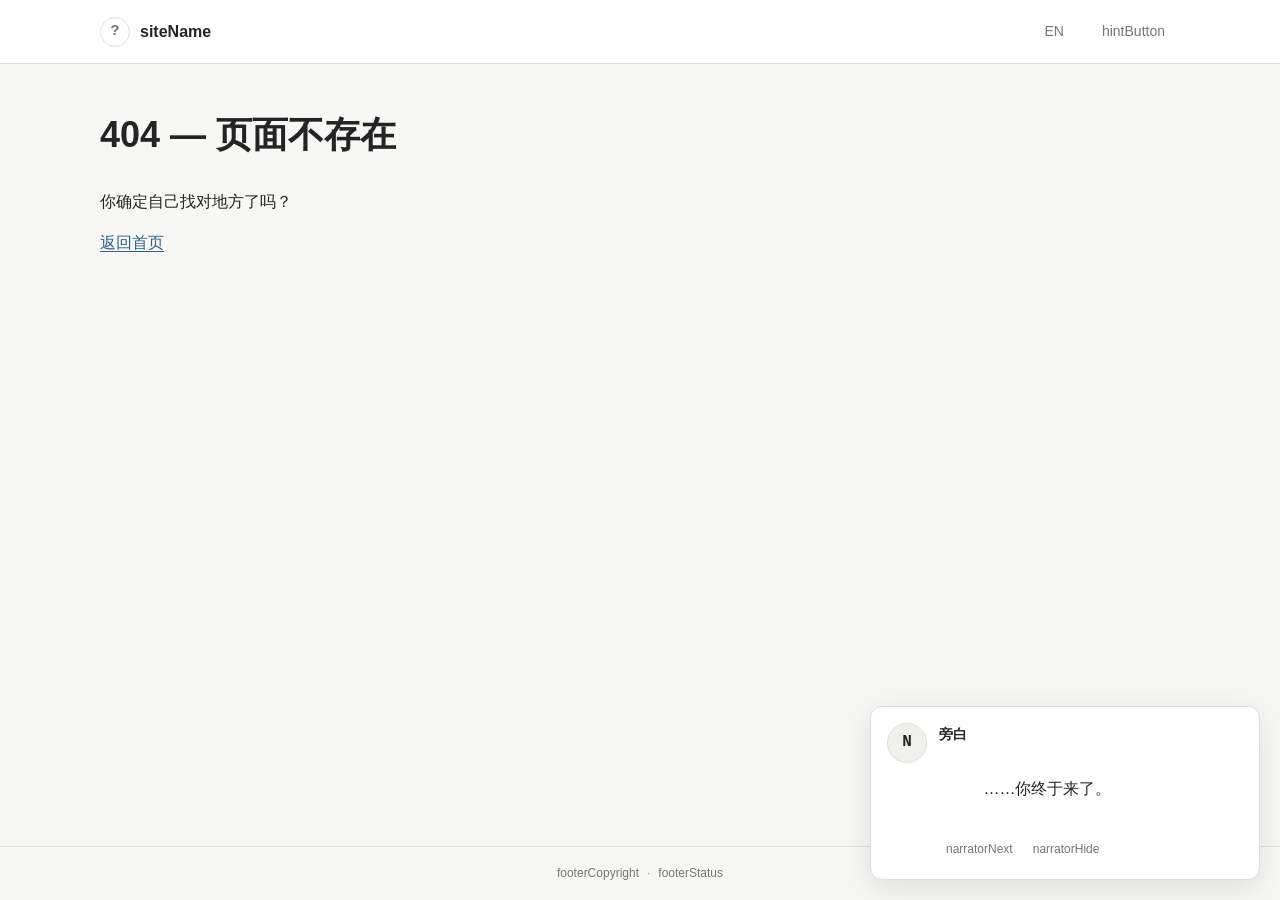
==== Game/index.html @ 94dc33db "Add files via upload" ====
<!DOCTYPE html>
<html lang="zh-CN">
<head>
  <meta charset="UTF-8">
  <meta name="viewport" content="width=device-width, initial-scale=1.0">

  <meta
    name="description"
    content="A seemingly ordinary website. Something is not quite right."
  >

  <meta name="theme-color" content="#f7f7f5">

  <title>Help Center</title>

  <link rel="stylesheet" href="./css/global.css">
  <link rel="stylesheet" href="./css/layout.css">
  <link rel="stylesheet" href="./css/games.css">

  <script>
    // Restore a requested path after GitHub Pages' 404 fallback.
    (function () {
      const params = new URLSearchParams(location.search);
      const requestedPath = params.get("p");

      if (requestedPath && requestedPath.startsWith("/")) {
        history.replaceState(null, "", requestedPath);
      }
    })();
  </script>
</head>

<body>
  <div id="site-shell">
    <header class="site-header">
      <a
        class="site-brand"
        href="/"
        id="site-brand"
        aria-label="Help Center home"
      >
        <span class="brand-mark" aria-hidden="true">?</span>
        <span data-i18n="siteName">帮助中心</span>
      </a>

      <nav class="header-actions" aria-label="Site controls">
        <button
          type="button"
          id="language-toggle"
          class="language-toggle"
          aria-label="Switch language"
        >
          EN
        </button>

        <button
          type="button"
          id="hint-toggle"
          class="quiet-button"
          data-i18n="hintButton"
        >
          提示
        </button>
      </nav>
    </header>

    <main id="app" class="app-main" tabindex="-1">
      <section class="loading-panel" aria-live="polite">
        <p data-i18n="loading">正在载入页面……</p>
      </section>
    </main>

    <aside
      id="narrator-panel"
      class="narrator-panel"
      aria-label="Narrator"
      aria-live="polite"
    >
      <div class="narrator-avatar" aria-hidden="true">N</div>

      <div class="narrator-content">
        <div class="narrator-heading">
          <span id="narrator-name">旁白</span>
          <span id="narrator-mood" class="narrator-mood"></span>
        </div>

        <p id="narrator-text" class="narrator-text">
          ……你终于来了。
        </p>

        <div class="narrator-actions">
          <button
            type="button"
            id="narrator-next"
            class="text-button"
            data-i18n="narratorNext"
          >
            继续
          </button>

          <button
            type="button"
            id="narrator-hide"
            class="text-button"
            data-i18n="narratorHide"
          >
            暂时闭嘴
          </button>
        </div>
      </div>
    </aside>

    <footer class="site-footer">
      <span data-i18n="footerCopyright">
        © 2026 Help Center
      </span>

      <span class="footer-separator" aria-hidden="true">·</span>

      <span data-i18n="footerStatus">所有系统运行正常</span>
    </footer>
  </div>

  <div
    id="toast-region"
    class="toast-region"
    aria-live="polite"
    aria-atomic="true"
  ></div>

  <noscript>
    <main class="noscript-message">
      <h1>JavaScript is required</h1>
      <p>请启用 JavaScript 后再访问此网站。</p>
    </main>
  </noscript>

  <script type="module" src="./js/app.js"></script>
</body>
</html>
---- Game/css/global.css ----
/* =========================================================
   Meta Puzzle — Global Styles
   File: css/global.css
   ========================================================= */

:root {
  color-scheme: light;

  /* Colors */
  --color-bg: #f7f7f5;
  --color-surface: #ffffff;
  --color-surface-muted: #f0f0ed;

  --color-text: #242424;
  --color-text-secondary: #777771;
  --color-border: #deded8;

  --color-accent: #315e8a;
  --color-accent-hover: #24486c;
  --color-danger: #b83b3b;
  --color-success: #36734b;

  /* Typography */
  --font-sans:
    -apple-system,
    BlinkMacSystemFont,
    "Segoe UI",
    "Microsoft YaHei",
    "PingFang SC",
    sans-serif;

  --font-mono:
    "SFMono-Regular",
    Consolas,
    "Liberation Mono",
    monospace;

  --font-size-xs: 0.75rem;
  --font-size-sm: 0.875rem;
  --font-size-md: 1rem;
  --font-size-lg: 1.25rem;
  --font-size-xl: 1.75rem;

  /* Layout */
  --content-width: 1080px;
  --reading-width: 720px;
  --header-height: 64px;

  /* Spacing */
  --space-1: 4px;
  --space-2: 8px;
  --space-3: 12px;
  --space-4: 16px;
  --space-5: 24px;
  --space-6: 32px;
  --space-7: 48px;

  /* Borders and shadows */
  --radius-sm: 4px;
  --radius-md: 8px;
  --radius-lg: 12px;

  --shadow-panel:
    0 2px 10px rgb(0 0 0 / 4%);

  --transition-fast: 140ms ease;
}

/* Reset */

*,
*::before,
*::after {
  box-sizing: border-box;
}

html {
  min-width: 320px;
  min-height: 100%;
  scroll-behavior: smooth;
  scroll-padding-top: var(--header-height);
}

body {
  min-width: 320px;
  min-height: 100vh;
  margin: 0;

  background: var(--color-bg);
  color: var(--color-text);

  font-family: var(--font-sans);
  font-size: var(--font-size-md);
  line-height: 1.6;

  -webkit-font-smoothing: antialiased;
  text-rendering: optimizeLegibility;
}

body,
button,
input,
textarea,
select {
  font-family: var(--font-sans);
}

button,
input,
textarea,
select {
  font-size: inherit;
}

button {
  color: inherit;
}

button,
a,
input,
textarea,
select {
  -webkit-tap-highlight-color: transparent;
}

a {
  color: var(--color-accent);
  text-decoration-thickness: 1px;
  text-underline-offset: 3px;
}

a:hover {
  color: var(--color-accent-hover);
}

button {
  cursor: pointer;
}

button:disabled {
  cursor: not-allowed;
  opacity: 0.55;
}

img,
svg,
video,
canvas {
  display: block;
  max-width: 100%;
}

img {
  height: auto;
}

h1,
h2,
h3,
h4,
p {
  margin-top: 0;
}

h1,
h2,
h3,
h4 {
  line-height: 1.3;
  font-weight: 600;
}

h1 {
  font-size: clamp(1.7rem, 4vw, 2.25rem);
}

h2 {
  font-size: clamp(1.35rem, 3vw, 1.7rem);
}

h3 {
  font-size: 1.15rem;
}

p {
  margin-bottom: var(--space-4);
}

code,
pre,
kbd,
samp {
  font-family: var(--font-mono);
}

code {
  overflow-wrap: anywhere;
}

pre {
  max-width: 100%;
  overflow: auto;
}

::selection {
  background: #d9e8f7;
  color: #1c2d3e;
}

/* Accessible focus */

:focus {
  outline: none;
}

:focus-visible {
  outline: 3px solid rgb(49 94 138 / 55%);
  outline-offset: 3px;
}

/* Common buttons */

.primary-button,
.secondary-button,
.quiet-button,
.language-toggle,
.text-button {
  display: inline-flex;
  align-items: center;
  justify-content: center;
  gap: var(--space-2);

  min-height: 38px;
  padding: 7px 14px;

  border: 1px solid transparent;
  border-radius: var(--radius-sm);

  font-size: var(--font-size-sm);
  font-weight: 500;
  line-height: 1.4;

  transition:
    background-color var(--transition-fast),
    border-color var(--transition-fast),
    color var(--transition-fast);
}

.primary-button {
  background: var(--color-accent);
  color: #ffffff;
}

.primary-button:hover {
  background: var(--color-accent-hover);
  color: #ffffff;
}

.secondary-button {
  border-color: var(--color-border);
  background: var(--color-surface);
  color: var(--color-text);
}

.secondary-button:hover {
  background: var(--color-surface-muted);
}

.quiet-button,
.language-toggle {
  border-color: transparent;
  background: transparent;
  color: var(--color-text-secondary);
}

.quiet-button:hover,
.language-toggle:hover {
  background: var(--color-surface-muted);
  color: var(--color-text);
}

.text-button {
  min-height: 28px;
  padding: 3px 6px;
  background: transparent;
  color: var(--color-text-secondary);
}

.text-button:hover {
  color: var(--color-accent);
}

/* Common form controls */

input,
textarea,
select {
  width: 100%;
  min-height: 40px;
  padding: 9px 12px;

  border: 1px solid var(--color-border);
  border-radius: var(--radius-sm);

  background: var(--color-surface);
  color: var(--color-text);
}

textarea {
  min-height: 100px;
  resize: vertical;
}

input::placeholder,
textarea::placeholder {
  color: #92928b;
}

input:focus-visible,
textarea:focus-visible,
select:focus-visible {
  border-color: var(--color-accent);
}

input[type="checkbox"],
input[type="radio"] {
  width: auto;
  min-height: auto;
  accent-color: var(--color-accent);
}

/* Shared utility classes */

.muted {
  color: var(--color-text-secondary);
}

.small-text {
  font-size: var(--font-size-sm);
}

.mono {
  font-family: var(--font-mono);
}

.hidden {
  display: none !important;
}

.visually-hidden {
  position: absolute;
  width: 1px;
  height: 1px;
  padding: 0;
  margin: -1px;
  overflow: hidden;
  clip: rect(0, 0, 0, 0);
  white-space: nowrap;
  border: 0;
}

/* Status text */

.status-error {
  color: var(--color-danger);
}

.status-success {
  color: var(--color-success);
}

/* Responsive preferences */

@media (max-width: 600px) {
  :root {
    --header-height: 56px;
    --space-7: 32px;
  }

  body {
    font-size: 15px;
  }

  .primary-button,
  .secondary-button {
    min-height: 42px;
  }
}

@media (prefers-reduced-motion: reduce) {
  *,
  *::before,
  *::after {
    scroll-behavior: auto !important;
    animation-duration: 0.01ms !important;
    animation-iteration-count: 1 !important;
    transition-duration: 0.01ms !important;
  }
}
---- Game/css/layout.css ----
/* =========================================================
   Meta Puzzle — Shared Layout
   File: css/layout.css
   ========================================================= */

#site-shell {
  display: flex;
  flex-direction: column;

  min-height: 100vh;
  min-height: 100dvh;
}

/* Header */

.site-header {
  position: sticky;
  z-index: 100;
  top: 0;

  display: flex;
  align-items: center;
  justify-content: space-between;
  gap: var(--space-4);

  height: var(--header-height);
  padding: 0 max(20px, calc((100vw - var(--content-width)) / 2));

  border-bottom: 1px solid var(--color-border);
  background: rgb(255 255 255 / 94%);
  backdrop-filter: blur(12px);
}

.site-brand {
  display: inline-flex;
  align-items: center;
  gap: 10px;

  color: var(--color-text);
  font-size: 1rem;
  font-weight: 600;
  text-decoration: none;
}

.site-brand:hover {
  color: var(--color-text);
}

.brand-mark {
  display: grid;
  place-items: center;

  width: 30px;
  height: 30px;

  border: 1px solid var(--color-border);
  border-radius: 50%;

  color: var(--color-text-secondary);
  font-family: var(--font-mono);
  font-size: 15px;
}

.header-actions {
  display: flex;
  align-items: center;
  gap: var(--space-2);
}

/* Main content */

.app-main {
  flex: 1;
  width: min(100% - 40px, var(--content-width));
  margin: 0 auto;
  padding: var(--space-7) 0;
}

.app-main:focus {
  outline: none;
}

.loading-panel {
  display: grid;
  place-items: center;

  min-height: 240px;

  color: var(--color-text-secondary);
}

.loading-panel p {
  margin: 0;
}

/* Generic page layout */

.page {
  width: 100%;
  margin: 0 auto;
  animation: page-enter 180ms ease-out;
}

.page--reading {
  max-width: var(--reading-width);
}

.page--wide {
  max-width: var(--content-width);
}

.page-header {
  margin-bottom: var(--space-6);
}

.page-eyebrow {
  margin-bottom: var(--space-2);

  color: var(--color-text-secondary);
  font-size: var(--font-size-xs);
  font-weight: 600;
  letter-spacing: 0.12em;
  text-transform: uppercase;
}

.page-title {
  margin-bottom: var(--space-3);
}

.page-description {
  max-width: 68ch;
  margin-bottom: 0;

  color: var(--color-text-secondary);
}

.page-section {
  margin-top: var(--space-6);
}

.page-section-title {
  margin-bottom: var(--space-3);
}

.page-divider {
  height: 1px;
  margin: var(--space-6) 0;

  border: 0;
  background: var(--color-border);
}

/* Panels and cards */

.panel {
  padding: clamp(18px, 3vw, 28px);

  border: 1px solid var(--color-border);
  border-radius: var(--radius-md);

  background: var(--color-surface);
  box-shadow: var(--shadow-panel);
}

.panel + .panel {
  margin-top: var(--space-4);
}

.panel-title {
  margin-bottom: var(--space-3);
}

.panel-description {
  margin-bottom: 0;
  color: var(--color-text-secondary);
}

/* Responsive grids */

.card-grid {
  display: grid;
  grid-template-columns: repeat(2, minmax(0, 1fr));
  gap: var(--space-4);
}

.card-grid--three {
  grid-template-columns: repeat(3, minmax(0, 1fr));
}

.content-stack {
  display: flex;
  flex-direction: column;
  gap: var(--space-4);
}

.button-row {
  display: flex;
  align-items: center;
  flex-wrap: wrap;
  gap: var(--space-3);
  margin-top: var(--space-4);
}

/* Narrator panel */

.narrator-panel {
  position: fixed;
  z-index: 200;
  right: 20px;
  bottom: 20px;

  display: grid;
  grid-template-columns: 40px minmax(0, 1fr);
  gap: 12px;

  width: min(390px, calc(100vw - 40px));
  padding: 16px;

  border: 1px solid var(--color-border);
  border-radius: var(--radius-lg);

  background: var(--color-surface);
  box-shadow: 0 8px 32px rgb(0 0 0 / 10%);

  transition:
    opacity 160ms ease,
    transform 160ms ease;
}

.narrator-panel.is-hidden {
  display: none;
}

.narrator-panel.is-speaking {
  border-color: #b8c9da;
}

.narrator-avatar {
  display: grid;
  place-items: center;

  width: 40px;
  height: 40px;

  border: 1px solid var(--color-border);
  border-radius: 50%;

  background: var(--color-surface-muted);
  color: var(--color-text);
  font-family: var(--font-mono);
  font-weight: 600;
}

.narrator-content {
  min-width: 0;
}

.narrator-heading {
  display: flex;
  align-items: center;
  flex-wrap: wrap;
  gap: 8px;

  margin-bottom: 5px;

  font-size: var(--font-size-sm);
  font-weight: 600;
}

.narrator-mood {
  color: var(--color-text-secondary);
  font-size: var(--font-size-xs);
  font-weight: 400;
}

.narrator-text {
  margin-bottom: 8px;
  overflow-wrap: anywhere;
  white-space: pre-wrap;
}

.narrator-actions {
  display: flex;
  align-items: center;
  flex-wrap: wrap;
  gap: 6px;
}

.narrator-actions .text-button {
  font-size: var(--font-size-xs);
}

/* Footer */

.site-footer {
  display: flex;
  align-items: center;
  justify-content: center;
  flex-wrap: wrap;
  gap: 8px;

  min-height: 54px;
  padding: 12px 20px;

  border-top: 1px solid var(--color-border);

  color: var(--color-text-secondary);
  font-size: var(--font-size-xs);
  text-align: center;
}

.footer-separator {
  opacity: 0.6;
}

/* Toast messages */

.toast-region {
  position: fixed;
  z-index: 300;
  top: calc(var(--header-height) + 16px);
  right: 20px;

  display: flex;
  flex-direction: column;
  gap: var(--space-2);

  width: min(340px, calc(100vw - 40px));

  pointer-events: none;
}

.toast {
  padding: 12px 16px;

  border: 1px solid var(--color-border);
  border-radius: var(--radius-md);

  background: var(--color-surface);
  box-shadow: var(--shadow-panel);

  font-size: var(--font-size-sm);
  overflow-wrap: anywhere;

  animation: toast-enter 160ms ease-out;
}

.toast--error {
  border-left: 3px solid var(--color-danger);
}

.toast--success {
  border-left: 3px solid var(--color-success);
}

/* Locked stage and error states */

.state-message {
  max-width: 600px;
  margin: 8vh auto;
  padding: clamp(24px, 5vw, 44px);

  border: 1px solid var(--color-border);
  border-radius: var(--radius-md);

  background: var(--color-surface);
  text-align: center;
}

.state-message p {
  color: var(--color-text-secondary);
}

/* Animations */

@keyframes page-enter {
  from {
    opacity: 0;
    transform: translateY(5px);
  }

  to {
    opacity: 1;
    transform: translateY(0);
  }
}

@keyframes toast-enter {
  from {
    opacity: 0;
    transform: translateY(-5px);
  }

  to {
    opacity: 1;
    transform: translateY(0);
  }
}

/* Responsive */

@media (max-width: 720px) {
  .app-main {
    width: min(100% - 28px, var(--content-width));
    padding: 28px 0 180px;
  }

  .site-header {
    padding-right: 14px;
    padding-left: 14px;
  }

  .card-grid,
  .card-grid--three {
    grid-template-columns: minmax(0, 1fr);
  }

  .narrator-panel {
    right: 10px;
    bottom: 10px;
    width: calc(100vw - 20px);
  }

  .site-footer {
    padding-bottom: 16px;
  }
}

@media (prefers-reduced-motion: reduce) {
  .page,
  .toast {
    animation: none;
  }
}
---- Game/css/games.css ----
/* =========================================================
   Meta Puzzle — Game Styles
   File: css/games.css
   ========================================================= */

/* Shared game container */

.game-shell {
  width: 100%;
  margin: 0 auto;
}

.game-toolbar {
  display: flex;
  align-items: center;
  justify-content: space-between;
  flex-wrap: wrap;
  gap: 12px;

  margin-bottom: 20px;
}

.game-status {
  color: var(--color-text-secondary);
  font-size: var(--font-size-sm);
}

.game-board {
  margin: 0 auto;
}

.game-controls {
  display: flex;
  align-items: center;
  justify-content: center;
  flex-wrap: wrap;
  gap: 10px;

  margin-top: 20px;
}

.game-message {
  min-height: 24px;
  margin-top: 14px;

  color: var(--color-text-secondary);
  text-align: center;
  overflow-wrap: anywhere;
}

.game-message:empty {
  display: none;
}

/* Game cards */

.game-card {
  padding: 16px;

  border: 1px solid var(--color-border);
  border-radius: var(--radius-md);

  background: var(--color-surface);
}

.game-card-title {
  margin-bottom: 8px;
  font-size: 1rem;
}

.game-card-description {
  margin-bottom: 0;

  color: var(--color-text-secondary);
  font-size: var(--font-size-sm);
}

/* 2048 */

.game-2048 {
  --tile-size: clamp(48px, 12vw, 76px);
  --tile-gap: 8px;

  width: fit-content;
  max-width: 100%;
  margin: 0 auto;
}

.game-2048 .game-board {
  display: grid;
  grid-template-columns: repeat(4, var(--tile-size));
  gap: var(--tile-gap);

  padding: var(--tile-gap);

  border: 1px solid #d8d3c9;
  border-radius: 8px;

  background: #e9e4da;
}

.game-2048 .game-tile {
  display: grid;
  place-items: center;

  width: var(--tile-size);
  height: var(--tile-size);

  border-radius: 5px;

  background: #d9d4ca;
  color: #34332f;

  font-family: var(--font-mono);
  font-size: clamp(16px, 4vw, 25px);
  font-weight: 700;

  user-select: none;
}

.game-2048 .game-tile[data-value="0"] {
  color: transparent;
}

.game-2048 .game-tile[data-value="2"] {
  background: #f7f3e9;
}

.game-2048 .game-tile[data-value="4"] {
  background: #eee7d8;
}

.game-2048 .game-tile[data-value="8"] {
  background: #edc58f;
}

.game-2048 .game-tile[data-value="16"] {
  background: #e9ad78;
}

.game-2048 .game-tile[data-value="32"] {
  background: #e78f6c;
}

.game-2048 .game-tile[data-value="64"] {
  background: #db7156;
  color: #ffffff;
}

.game-2048 .game-tile[data-value="128"],
.game-2048 .game-tile[data-value="256"],
.game-2048 .game-tile[data-value="512"] {
  background: #d8bd67;
}

/* Keyboard instructions */

.game-instructions {
  max-width: 520px;
  margin: 16px auto 0;

  color: var(--color-text-secondary);
  font-size: var(--font-size-sm);
  text-align: center;
}

/* Snake and Tetris */

.game-arcade {
  display: grid;
  grid-template-columns: minmax(0, 1fr) 180px;
  gap: 20px;
  align-items: start;
}

.game-arcade .game-board {
  width: min(100%, 520px);
  aspect-ratio: 1;

  border: 1px solid var(--color-border);
  background: #fafaf8;
}

.game-arcade .game-sidebar {
  display: flex;
  flex-direction: column;
  gap: 12px;
}

.game-stat {
  padding: 12px;

  border: 1px solid var(--color-border);
  border-radius: var(--radius-sm);

  background: var(--color-surface);
}

.game-stat-label {
  color: var(--color-text-secondary);
  font-size: var(--font-size-xs);
}

.game-stat-value {
  margin-top: 3px;

  font-family: var(--font-mono);
  font-size: 1.25rem;
  font-weight: 700;
}

/* Wordle */

.game-wordle {
  width: min(100%, 360px);
  margin: 0 auto;
}

.wordle-grid {
  display: grid;
  grid-template-columns: repeat(5, minmax(0, 1fr));
  gap: 6px;

  width: min(100%, 320px);
  margin: 0 auto 22px;
}

.wordle-cell {
  display: grid;
  place-items: center;

  aspect-ratio: 1;

  border: 2px solid var(--color-border);
  border-radius: 3px;

  background: var(--color-surface);

  font-family: var(--font-mono);
  font-size: clamp(18px, 5vw, 24px);
  font-weight: 700;
  text-transform: uppercase;
}

.wordle-cell[data-state="correct"] {
  border-color: #4f8061;
  background: #4f8061;
  color: #ffffff;
}

.wordle-cell[data-state="present"] {
  border-color: #b49a42;
  background: #b49a42;
  color: #ffffff;
}

.wordle-cell[data-state="absent"] {
  border-color: #777771;
  background: #777771;
  color: #ffffff;
}

.wordle-input-row {
  display: flex;
  gap: 8px;
}

.wordle-input-row input {
  min-width: 0;
  font-family: var(--font-mono);
  text-transform: uppercase;
}

/* Maze */

.maze-layout {
  display: grid;
  grid-template-columns: minmax(0, 1fr) minmax(180px, 240px);
  gap: 24px;
  align-items: start;
}

.maze-board {
  display: grid;
  grid-template-columns: repeat(var(--maze-columns, 9), minmax(0, 1fr));
  gap: 2px;

  width: min(100%, 560px);
  aspect-ratio: 1;
  padding: 4px;

  border: 1px solid var(--color-border);
  background: #d9d9d4;
}

.maze-cell {
  display: grid;
  place-items: center;

  min-width: 0;
  min-height: 0;

  background: #ffffff;
  font-family: var(--font-mono);
  font-size: clamp(10px, 2vw, 18px);

  user-select: none;
}

.maze-cell[data-type="wall"] {
  background: #333a42;
}

.maze-cell[data-type="start"] {
  background: #dce9dc;
}

.maze-cell[data-type="exit"] {
  background: #f0e4bc;
}

.maze-cell[data-type="player"] {
  outline: 2px solid var(--color-accent);
  outline-offset: -2px;
}

.maze-cell[data-type="clue"] {
  cursor: pointer;
}

.maze-cell[data-type="clue"]:hover {
  background: #e5edf6;
}

.maze-sidebar {
  display: flex;
  flex-direction: column;
  gap: 14px;
}

.maze-controls {
  display: grid;
  grid-template-columns: repeat(3, 44px);
  justify-content: center;
  gap: 5px;
}

.maze-controls button {
  min-height: 42px;
}

.maze-controls .empty {
  visibility: hidden;
}

/* Minesweeper */

.minesweeper {
  width: fit-content;
  max-width: 100%;
  margin: 0 auto;
  overflow-x: auto;
}

.minesweeper-board {
  display: grid;
  grid-template-columns: repeat(var(--mine-columns, 9), 34px);
  gap: 2px;

  width: fit-content;
  padding: 5px;

  border: 1px solid var(--color-border);
  background: #d9d9d4;
}

.mine-cell {
  display: grid;
  place-items: center;

  width: 34px;
  height: 34px;
  padding: 0;

  border: 1px solid #c6c6bf;
  border-radius: 2px;

  background: #f3f3ef;

  font-family: var(--font-mono);
  font-weight: 700;
}

.mine-cell[data-state="open"] {
  border-color: #deded8;
  background: #ffffff;
}

.mine-cell[data-number="1"] {
  color: #315e8a;
}

.mine-cell[data-number="2"] {
  color: #36734b;
}

.mine-cell[data-number="3"] {
  color: #b83b3b;
}

.mine-cell[data-number="4"] {
  color: #604d91;
}

.mine-cell[data-state="flag"] {
  color: #b83b3b;
}

/* River-crossing puzzle */

.river-game {
  display: grid;
  grid-template-columns: minmax(0, 1fr) 100px minmax(0, 1fr);
  gap: 10px;
  align-items: stretch;
}

.river-bank {
  display: flex;
  flex-direction: column;
  gap: 10px;

  min-height: 220px;
  padding: 14px;

  border: 1px solid var(--color-border);
  border-radius: var(--radius-md);

  background: var(--color-surface);
}

.river-water {
  display: grid;
  place-items: center;

  border-radius: var(--radius-md);
  background: #e5edf3;
  color: #315e8a;
}

.river-entity {
  padding: 8px;

  border: 1px solid var(--color-border);
  border-radius: var(--radius-sm);

  background: var(--color-surface-muted);
  text-align: center;
}

.river-entity.is-selected {
  outline: 2px solid var(--color-accent);
}

/* Tic-tac-toe */

.tic-tac-toe {
  display: grid;
  grid-template-columns: repeat(3, minmax(0, 92px));
  gap: 6px;

  width: fit-content;
  margin: 0 auto;
}

.ttt-cell {
  display: grid;
  place-items: center;

  width: 92px;
  height: 92px;
  padding: 0;

  border: 1px solid var(--color-border);
  border-radius: var(--radius-sm);

  background: var(--color-surface);

  font-family: var(--font-mono);
  font-size: 2rem;
  font-weight: 600;
}

.ttt-cell:hover:empty {
  background: var(--color-surface-muted);
}

/* Historical version browser */

.version-browser {
  display: grid;
  grid-template-columns: 220px minmax(0, 1fr);
  gap: 20px;
  align-items: start;
}

.version-list {
  display: flex;
  flex-direction: column;
  gap: 6px;
}

.version-link {
  display: block;
  padding: 10px 12px;

  border: 1px solid transparent;
  border-radius: var(--radius-sm);

  color: var(--color-text);
  text-decoration: none;
}

.version-link:hover {
  background: var(--color-surface-muted);
}

.version-link[aria-current="page"] {
  border-color: var(--color-border);
  background: var(--color-surface);
  font-weight: 600;
}

.version-content {
  min-width: 0;
  padding: clamp(16px, 3vw, 28px);

  border: 1px solid var(--color-border);
  border-radius: var(--radius-md);

  background: var(--color-surface);
}

.release-notes {
  padding-left: 22px;
  color: var(--color-text-secondary);
}

.release-notes li + li {
  margin-top: 8px;
}

/* Audio and file puzzles */

.audio-puzzle {
  display: flex;
  flex-direction: column;
  gap: 18px;

  max-width: 720px;
  margin: 0 auto;
}

.audio-puzzle audio {
  width: 100%;
}

.file-drop-zone {
  display: grid;
  place-items: center;

  min-height: 160px;
  padding: 20px;

  border: 1px dashed #aaa9a0;
  border-radius: var(--radius-md);

  background: var(--color-surface);
  color: var(--color-text-secondary);
  text-align: center;
}

.file-metadata {
  display: grid;
  grid-template-columns: max-content minmax(0, 1fr);
  gap: 8px 16px;

  font-size: var(--font-size-sm);
}

.file-metadata dt {
  color: var(--color-text-secondary);
}

.file-metadata dd {
  min-width: 0;
  margin: 0;
  overflow-wrap: anywhere;
  font-family: var(--font-mono);
}

/* Responsive games */

@media (max-width: 720px) {
  .game-arcade,
  .maze-layout,
  .version-browser {
    grid-template-columns: minmax(0, 1fr);
  }

  .game-arcade .game-sidebar {
    display: grid;
    grid-template-columns: repeat(2, minmax(0, 1fr));
  }

  .maze-sidebar {
    display: grid;
    grid-template-columns: repeat(2, minmax(0, 1fr));
  }

  .version-list {
    display: grid;
    grid-template-columns: repeat(2, minmax(0, 1fr));
  }
}

@media (max-width: 420px) {
  .river-game {
    grid-template-columns: minmax(0, 1fr) 54px minmax(0, 1fr);
    gap: 5px;
  }

  .river-bank {
    min-height: 180px;
    padding: 6px;
  }

  .river-water {
    font-size: var(--font-size-xs);
  }

  .ttt-cell {
    width: min(25vw, 80px);
    height: min(25vw, 80px);
  }

  .game-arcade .game-sidebar,
  .maze-sidebar {
    grid-template-columns: minmax(0, 1fr);
  }
}
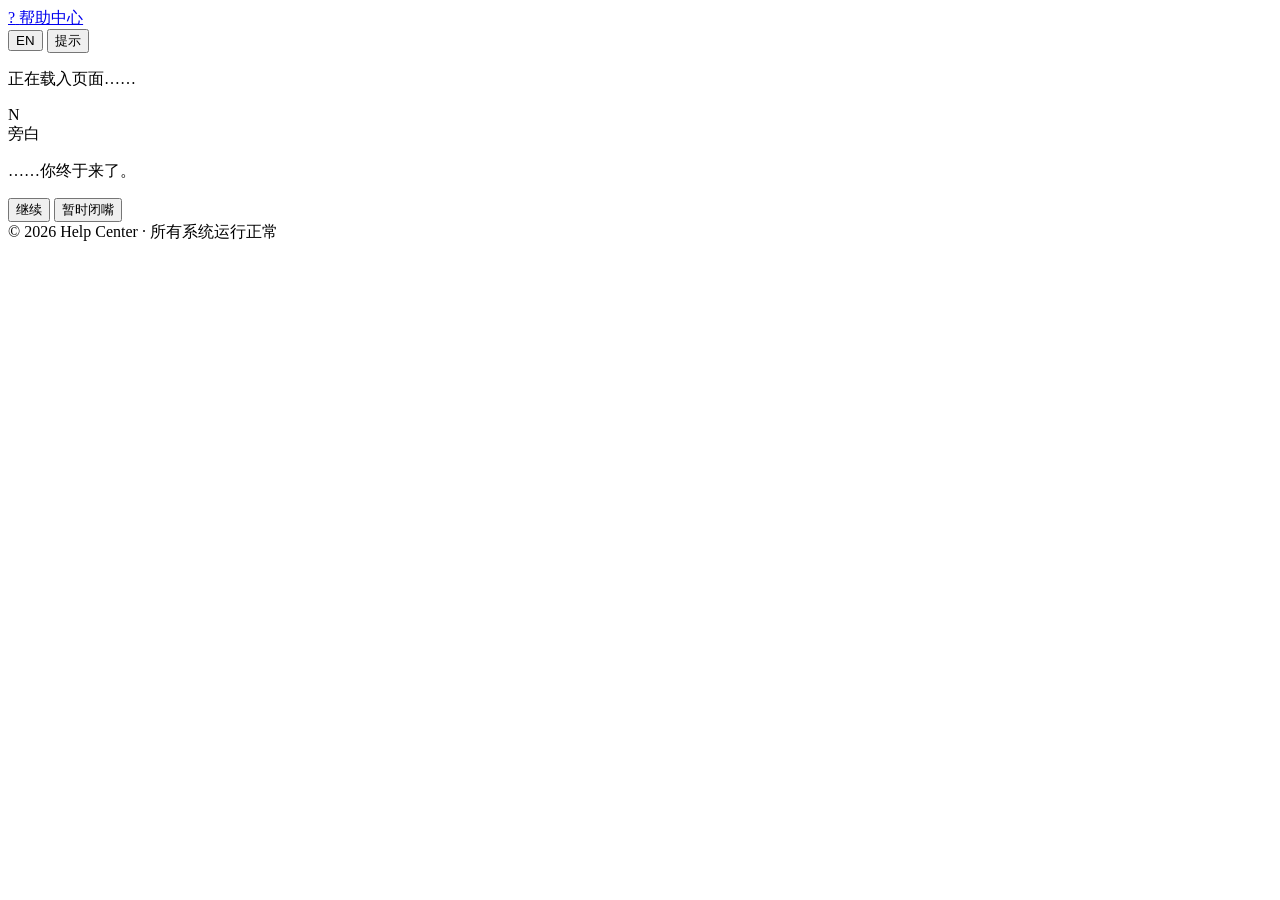
==== commit fc882122: "Update base href and URL handling in index.html" ====
--- a/Game/index.html
+++ b/Game/index.html
@@ -12,6 +12,8 @@
 
   <meta name="theme-color" content="#f7f7f5">
 
+  <base href="/puzzle/Game/">
+
   <title>Help Center</title>
 
   <link rel="stylesheet" href="./css/global.css">
@@ -24,8 +26,20 @@
       const params = new URLSearchParams(location.search);
       const requestedPath = params.get("p");
 
-      if (requestedPath && requestedPath.startsWith("/")) {
-        history.replaceState(null, "", requestedPath);
+      if (
+        requestedPath &&
+        requestedPath.startsWith("/puzzle/Game/") &&
+        !requestedPath.startsWith("//")
+      ) {
+        const target = new URL(requestedPath, location.origin);
+
+        if (target.origin === location.origin) {
+          history.replaceState(
+            null,
+            "",
+            target.pathname + target.search + target.hash
+          );
+        }
       }
     })();
   </script>
